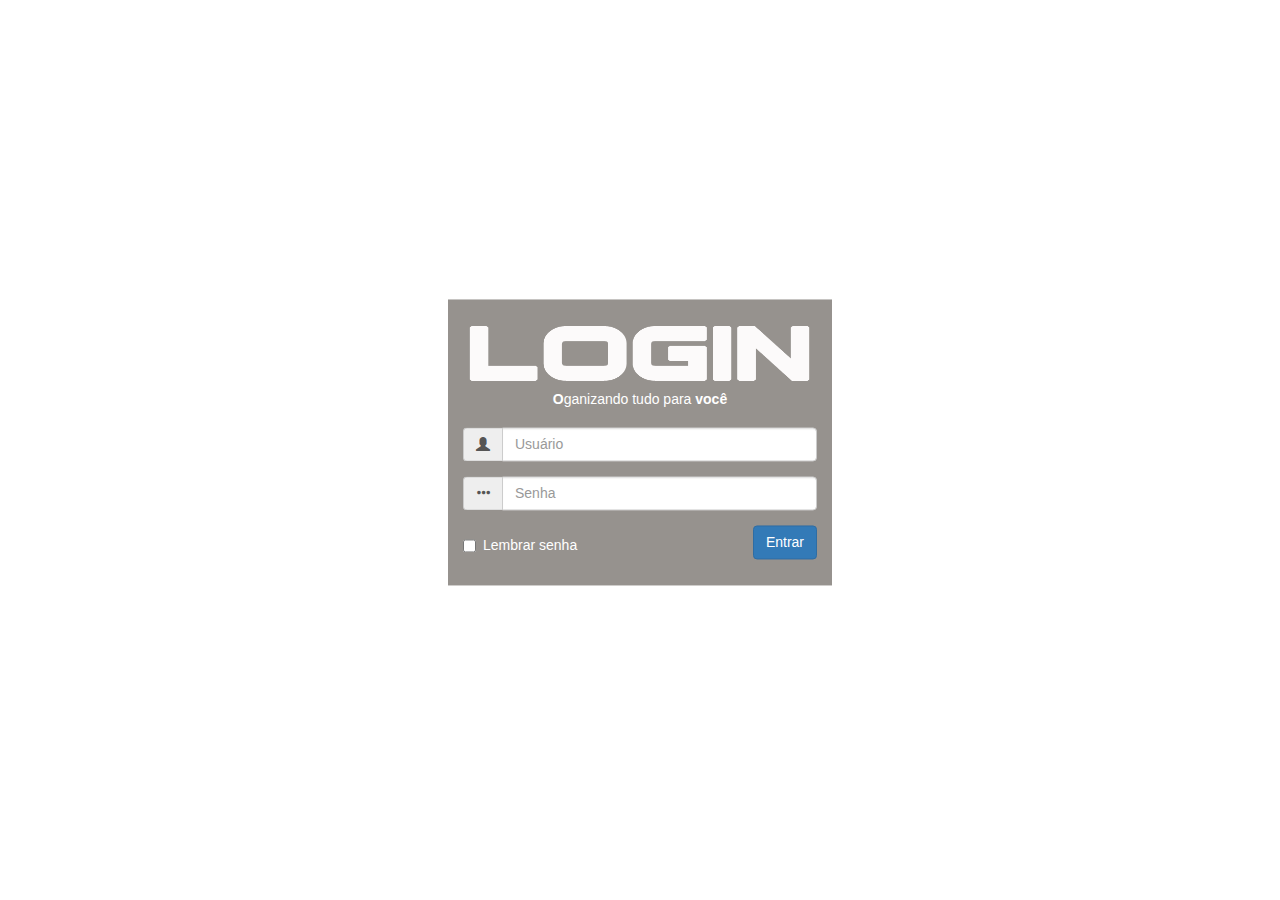
==== aula bootstrap/index.html @ 3909f517 "versao inicial" ====
<!DOCTYPE html>
<html lang="pt-BR">
<head>
  <meta name="viewport" content="width=device-width, initial-scale=1">
  
  <title></title>
  
  <link rel="stylesheet" href="css/bootstrap.min.css">
  <link rel="stylesheet" href="css/login.css">
</head>
<body>

  <div class="login-form col-xs-10 col-xs-offset-1 
                         col-sm-4 col-sm-offset-4
                         col-md-4 col-md-offset-4">
    <header>
      <h1><img class="img-responsive" src="img/Login_02.png"></h1>
      <h2 class="text-center"><b>O</b>ganizando tudo para <b>você</b></h2>
    </header>
    <form>
      <div class="form-group">
        <div class="input-group">
          <div class="input-group-addon">
            <span class="glyphicon glyphicon-user"></span>
          </div>
          <input type="text" name="usuario" class="form-control" placeholder="Usuário">
        </div>
      </div>

      <div class="form-group">
        <div class="input-group">
          <div class="input-group-addon">
            <span class="glyphicon glyphicon-option-horizontal"></span>
          </div>
          <input type="password" name="senha" class="form-control" placeholder="Senha">
        </div>
      </div>

      <footer>
        <div class="checkbox pull-left">
          <label><input type="checkbox" name="lembrar">Lembrar senha</label>
        </div>
        <button type="submit" class="btn btn-primary pull-right">Entrar</button>
      </footer>
    </form>
  </div>

  <script src="js/jquery-2.2.4.min.js"></script>
  <script src="js/bootstrap.min.js"></script>
</body>
</html>
---- aula bootstrap/css/login.css ----
@media(min-width: 1px){
body {
	min-height: 100vh;
background-image: url('https://unsplash.it/g/1920/1050?random');

background-repeat: no-repeat;
background-size: cover;
background-position: 50%;

}
.login-form {
	margin-top: 42vh;
	}
}

@media(min-width: 320px){
.login-form {
	margin-top: 50vh;
	}
}

@media(min-width: 375px){
.login-form {
	margin-top: 50vh;
	}
}

@media(min-width: 414px){

.login-form {
	margin-top: 50vh;
	}
}



@media(min-width: 568px){
	.login-form { 
		margin-top: 23vh;
		width: 50%;
		margin-left: 25%;		
	}

}

@media(min-width: 667px){
	.login-form { 
		margin-top: 27vh;
		width: 50%;
		margin-left: 25%;		
	}

}


@media(min-width: 736px){
	.login-form { 
		margin-top: 28vh;
		width: 50%;
		margin-left: 25%;		
	}

}

@media(min-width: 768px){
	.login-form { 
		margin-top: 39vh;
		width: 50%;
		margin-left: 25%;		
	}

}

@media(min-width: 1024px){
	.login-form { 
		margin-top: 39vh;
		width: 50%;
		margin-left: 25%;		
	}

}

@media(min-width: 1280px){
	.login-form { 
		margin-top: 39vh;
		width: 30%;
		margin-left: 35%;		
	}

}

@media(min-width: 1366px){
body {
	min-height: 100vh;

		background-image: url('https://unsplash.it/g/1920/1050?random');
		background-repeat: no-repeat;
		background-size: cover;
		background-size: 100%;
	

}
	.login-form {
		margin-top: 39vh;
		width: 30%;
		margin-left: 35%;
	}

}

.login-form {

	padding: 20px 15px;
	background-color: #36648B;
	background-color: rgba(139, 134, 130, .9);
	color: #FFF;

	transform: translateY(-18%);
}

.login-form h1{
	margin: 0 0 5px;
}

.login-form h2{
	margin: 0 0 20px;
	font-size: 1em;

}
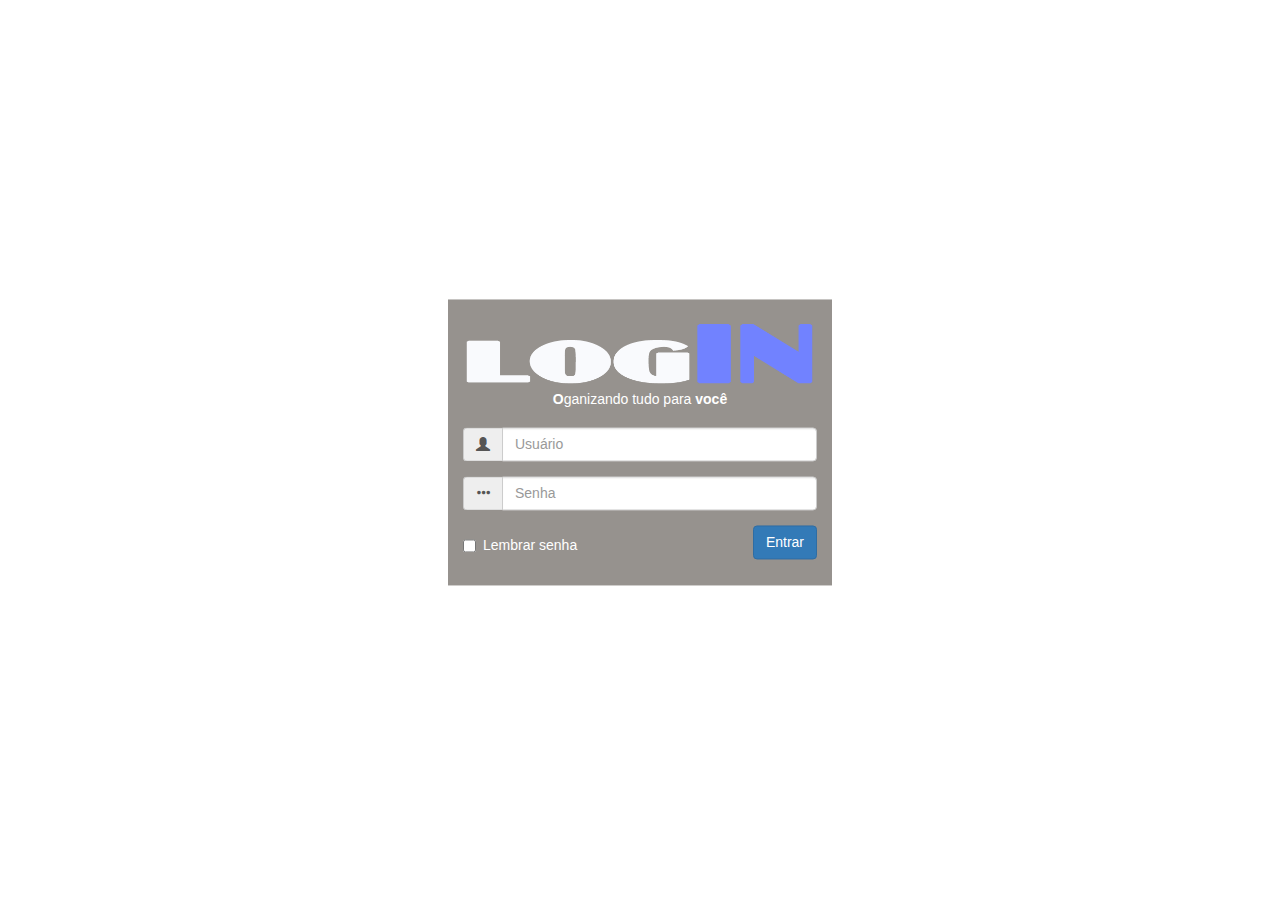
==== commit 1ec47b48: "Inserindo img do Login" ====
--- a/aula bootstrap/index.html
+++ b/aula bootstrap/index.html
@@ -14,7 +14,7 @@
                          col-sm-4 col-sm-offset-4
                          col-md-4 col-md-offset-4">
     <header>
-      <h1><img class="img-responsive" src="img/Login_02.png"></h1>
+      <h1><img class="img-responsive" src="img/Login_01.png"></h1>
       <h2 class="text-center"><b>O</b>ganizando tudo para <b>você</b></h2>
     </header>
     <form>
